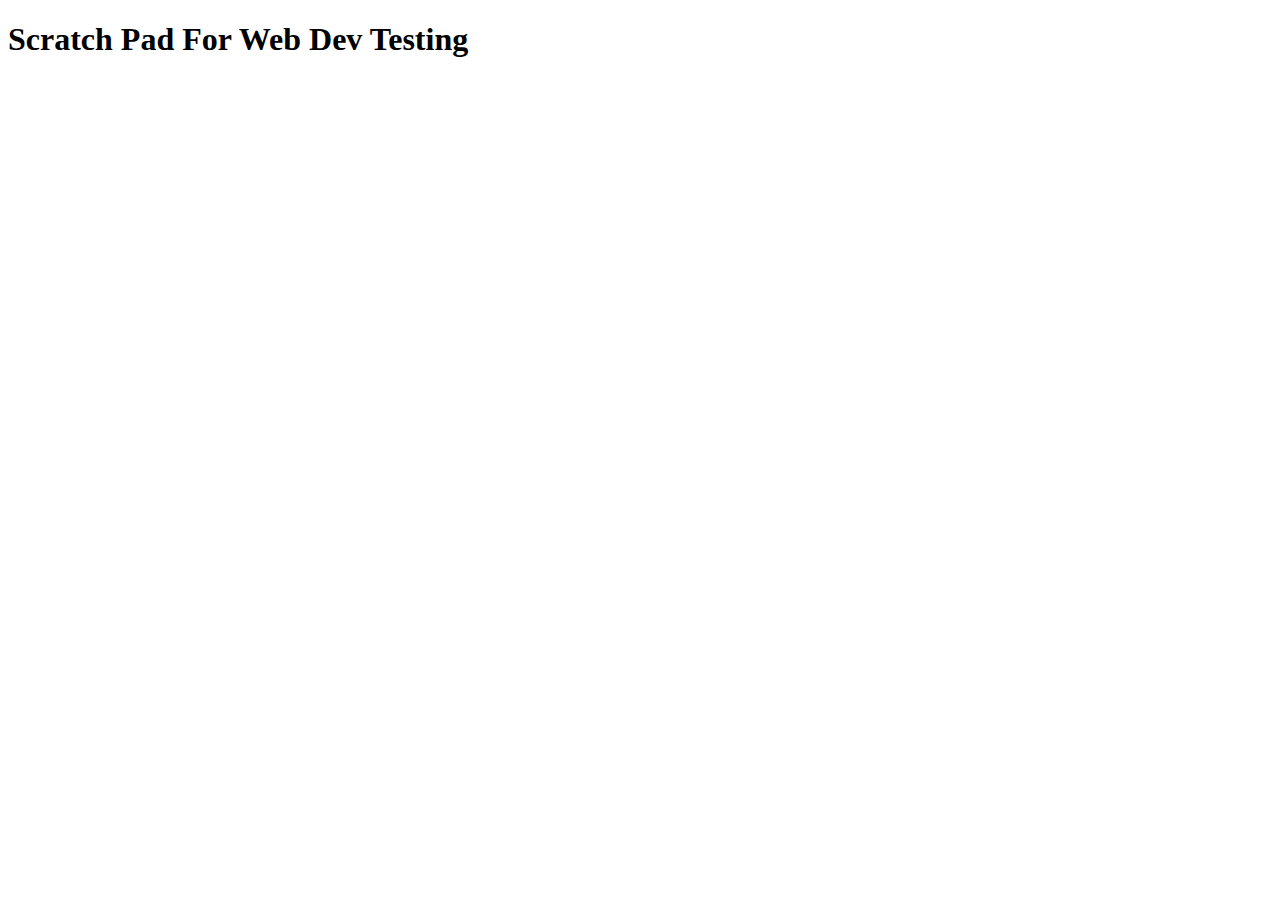
==== index.html @ 063f5661 "Initial commit with HTML doc." ====
<!DOCTYPE html>
<html lang="en">
<head>
    <meta charset="UTF-8">
    <meta name="viewport" content="width=device-width, initial-scale=1.0">
    <title>Scratch Pad</title>
</head>
<body>
    <h1>Scratch Pad For Web Dev Testing</h1>
</body>
</html>
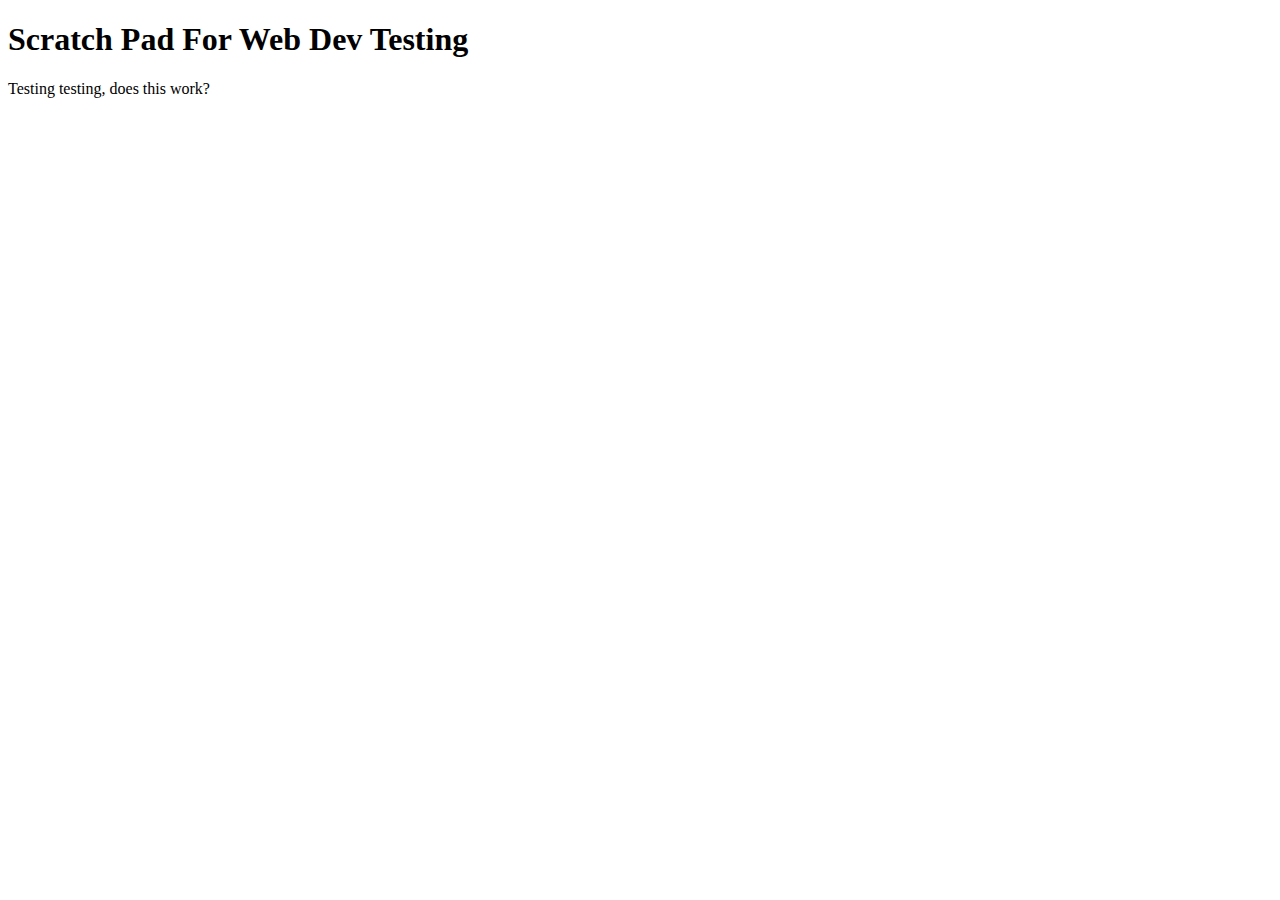
==== commit c5949bba: "test" ====
--- a/index.html
+++ b/index.html
@@ -7,5 +7,6 @@
 </head>
 <body>
     <h1>Scratch Pad For Web Dev Testing</h1>
+    <p>Testing testing, does this work?</p>
 </body>
 </html>